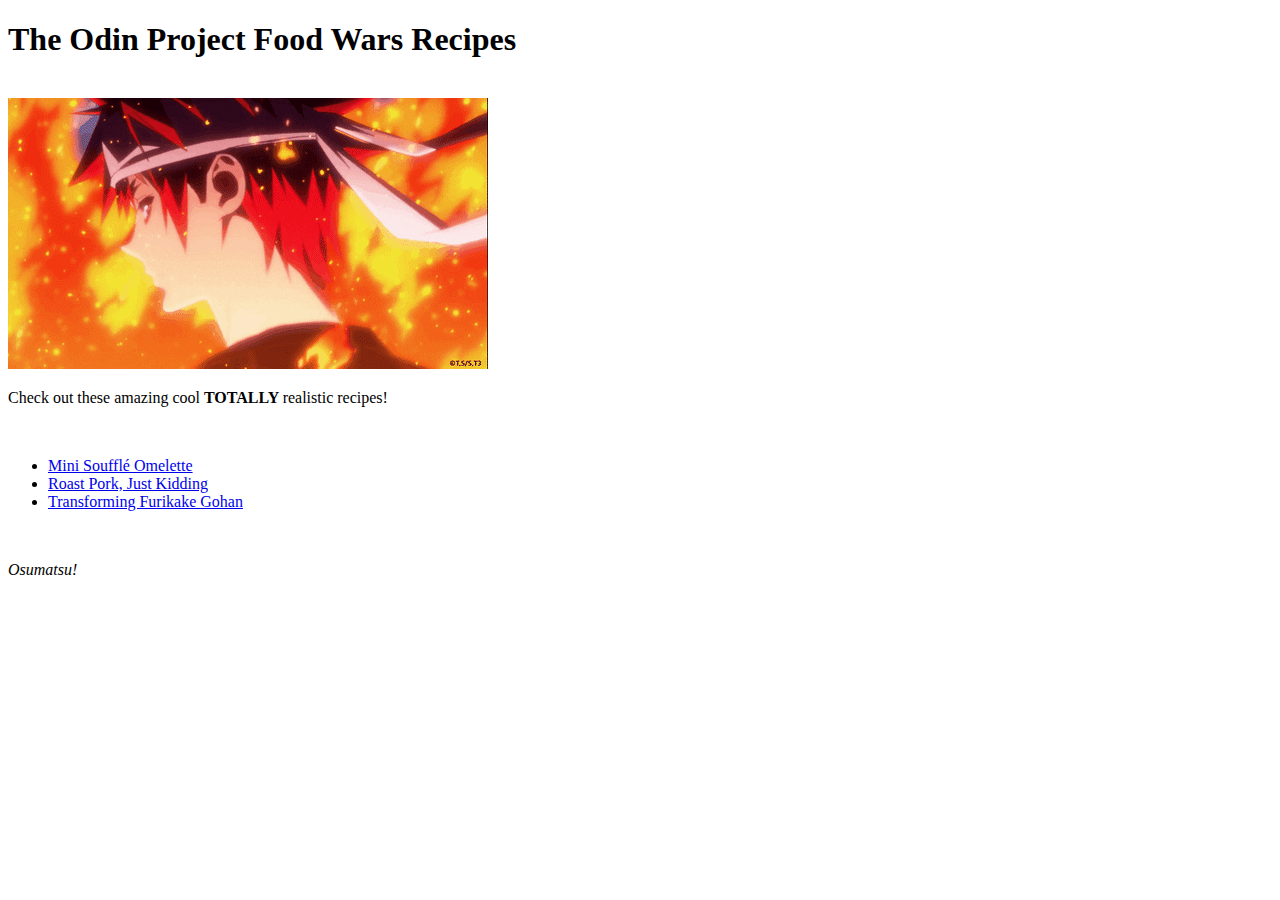
==== index.html @ efa007f3 "Add img directory, Fill index file" ====
<!DOCTYPE html>
<html lang="en">
<head>
    <meta charset="UTF-8">
    <title>Odin Recipes</title>
</head>
<body>
  <h1>The Odin Project Food Wars Recipes</h1> <br>
  <img src="./img/souma.gif" alt="Souma looking cool">
  <p>Check out these amazing cool <strong>TOTALLY </strong>realistic recipes!</p>
<br>
<ul>
  <li><a href="./recipes/recipe-mini-souffle.html">Mini Soufflé Omelette
</a></li>
<li><a href="./recipes/recipe-roast-pork.html">Roast Pork, Just Kidding
</a></li>
<li><a href="./recipes/recipe-transforming.html">Transforming Furikake Gohan
</a></li>
</ul>
<br>
<p><em>Osumatsu!</em></p>
</body>
</html>
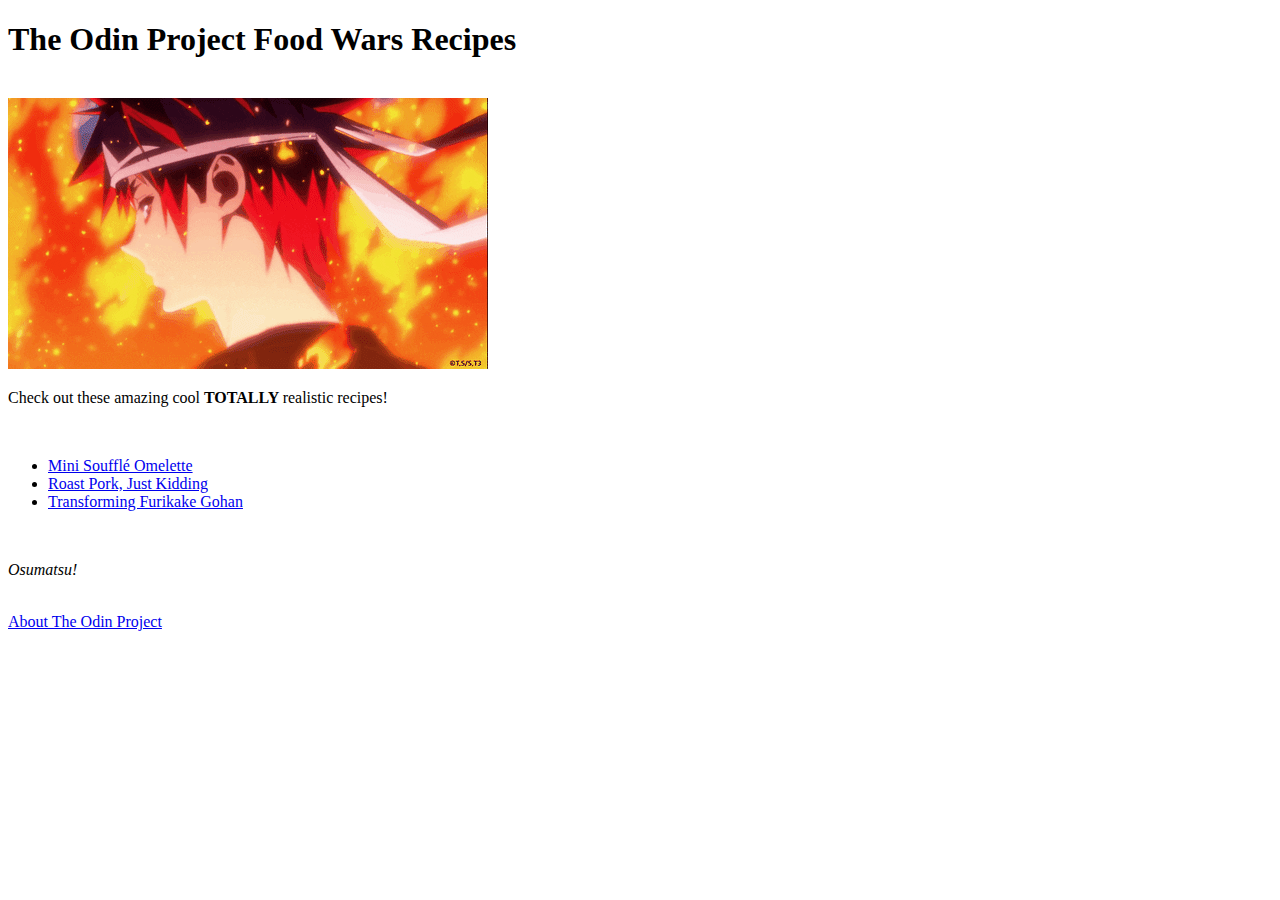
==== commit 00d2acb1: "Add back to homepage link, link to The Odin Project" ====
--- a/index.html
+++ b/index.html
@@ -10,14 +10,13 @@
   <p>Check out these amazing cool <strong>TOTALLY </strong>realistic recipes!</p>
 <br>
 <ul>
-  <li><a href="./recipes/recipe-mini-souffle.html">Mini Soufflé Omelette
-</a></li>
-<li><a href="./recipes/recipe-roast-pork.html">Roast Pork, Just Kidding
-</a></li>
-<li><a href="./recipes/recipe-transforming.html">Transforming Furikake Gohan
-</a></li>
+  <li><a href="./recipes/recipe-mini-souffle.html">Mini Soufflé Omelette</a></li>
+  <li><a href="./recipes/recipe-roast-pork.html">Roast Pork, Just Kidding</a></li>
+  <li><a href="./recipes/recipe-transforming.html">Transforming Furikake Gohan</a></li>
 </ul>
 <br>
-<p><em>Osumatsu!</em></p>
+  <p><em>Osumatsu!</em></p>
+  <br>
+  <a href="https://www.theodinproject.com/about">About The Odin Project</a>
 </body>
 </html>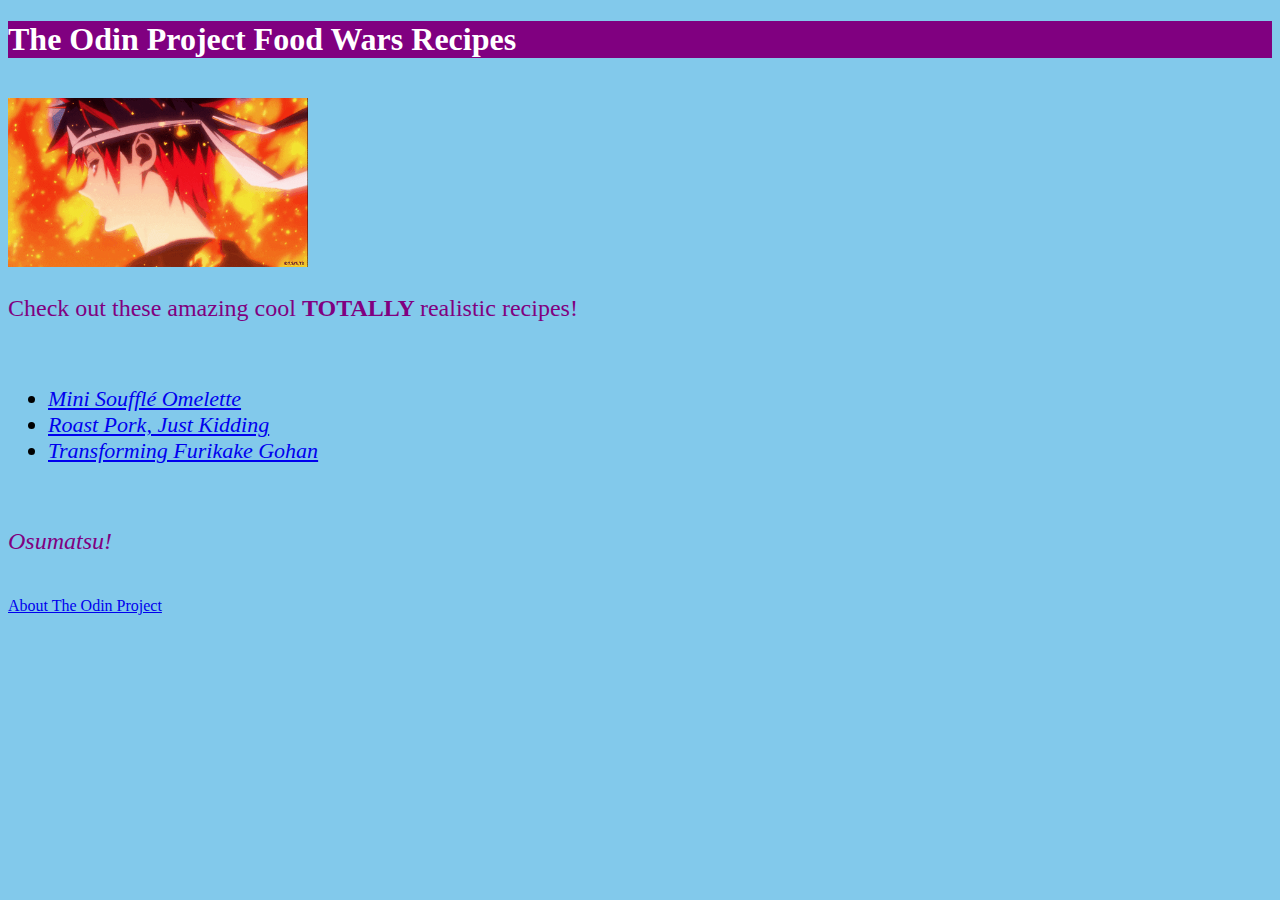
==== commit e1fe06e9: "Add css to index" ====
--- a/index.html
+++ b/index.html
@@ -3,17 +3,19 @@
 <head>
     <meta charset="UTF-8">
     <title>Odin Recipes</title>
+    <link rel="stylesheet" href="styles.css"/>
 </head>
 <body>
   <h1>The Odin Project Food Wars Recipes</h1> <br>
   <img src="./img/souma.gif" alt="Souma looking cool">
-  <p>Check out these amazing cool <strong>TOTALLY </strong>realistic recipes!</p>
+  <p class="text">Check out these amazing cool <strong>TOTALLY </strong>realistic recipes!</p>
 <br>
-<ul>
+<div class="list"><ul>
   <li><a href="./recipes/recipe-mini-souffle.html">Mini Soufflé Omelette</a></li>
   <li><a href="./recipes/recipe-roast-pork.html">Roast Pork, Just Kidding</a></li>
   <li><a href="./recipes/recipe-transforming.html">Transforming Furikake Gohan</a></li>
 </ul>
+</div>
 <br>
   <p><em>Osumatsu!</em></p>
   <br>
--- a/styles.css
+++ b/styles.css
@@ -0,0 +1,34 @@
+*
+{
+    font-family: "Times New Roman" Tahoma;
+    background-color: rgb(130, 201, 235);
+}
+
+h1
+
+{
+    font-weight: bold;
+    color: white;
+    background-color: purple;
+}
+
+.list
+
+{
+    font-style: italic;
+    font-size: 22px;
+}
+
+p
+
+{
+    font-size: 24px;
+    color: purple;
+}
+
+img
+{
+    width:300px;
+    height: auto;
+
+}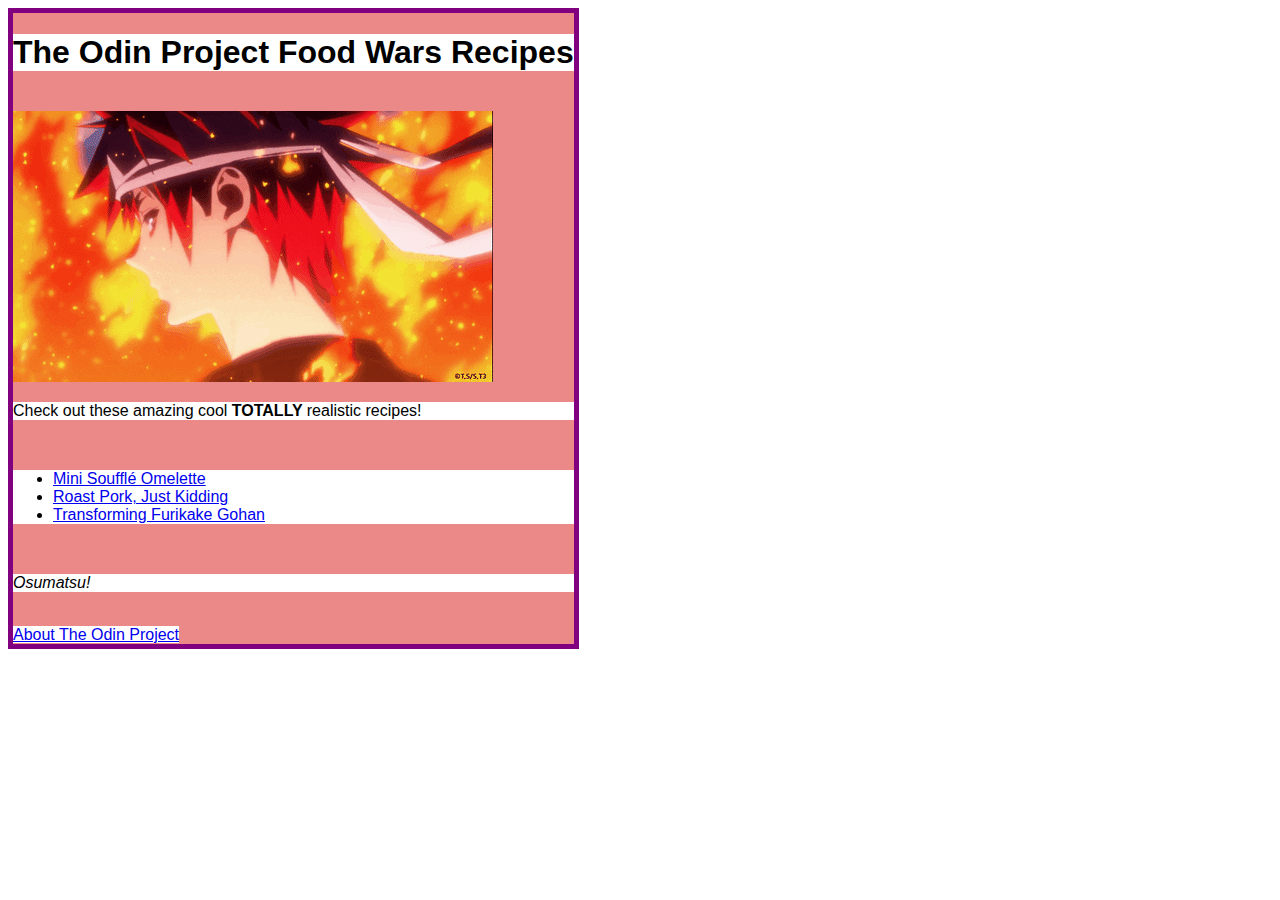
==== commit 32c6b0ab: "Replace CSS and rebuild page" ====
--- a/index.html
+++ b/index.html
@@ -6,9 +6,10 @@
     <link rel="stylesheet" href="styles.css"/>
 </head>
 <body>
+  <div class="content-page">
   <h1>The Odin Project Food Wars Recipes</h1> <br>
-  <img src="./img/souma.gif" alt="Souma looking cool">
-  <p class="text">Check out these amazing cool <strong>TOTALLY </strong>realistic recipes!</p>
+  <img class="recipe-gifs" src="./img/souma.gif" alt="Souma looking cool">
+  <p class="pre-list">Check out these amazing cool <strong>TOTALLY </strong>realistic recipes!</p>
 <br>
 <div class="list"><ul>
   <li><a href="./recipes/recipe-mini-souffle.html">Mini Soufflé Omelette</a></li>
@@ -20,5 +21,6 @@
   <p><em>Osumatsu!</em></p>
   <br>
   <a href="https://www.theodinproject.com/about">About The Odin Project</a>
+  </div>
 </body>
 </html>--- a/styles.css
+++ b/styles.css
@@ -1,34 +1,13 @@
 *
 {
-    font-family: "Times New Roman" Tahoma;
-    background-color: rgb(130, 201, 235);
+    background-color: white;
+    font-family: Verdana, Geneva, Tahoma, sans-serif;
 }
 
-h1
+.content-page {
 
-{
-    font-weight: bold;
-    color: white;
-    background-color: purple;
+display:inline-block;
+background-color: rgb(235, 137, 137);
+border: 5px solid purple;
+
 }
-
-.list
-
-{
-    font-style: italic;
-    font-size: 22px;
-}
-
-p
-
-{
-    font-size: 24px;
-    color: purple;
-}
-
-img
-{
-    width:300px;
-    height: auto;
-
-}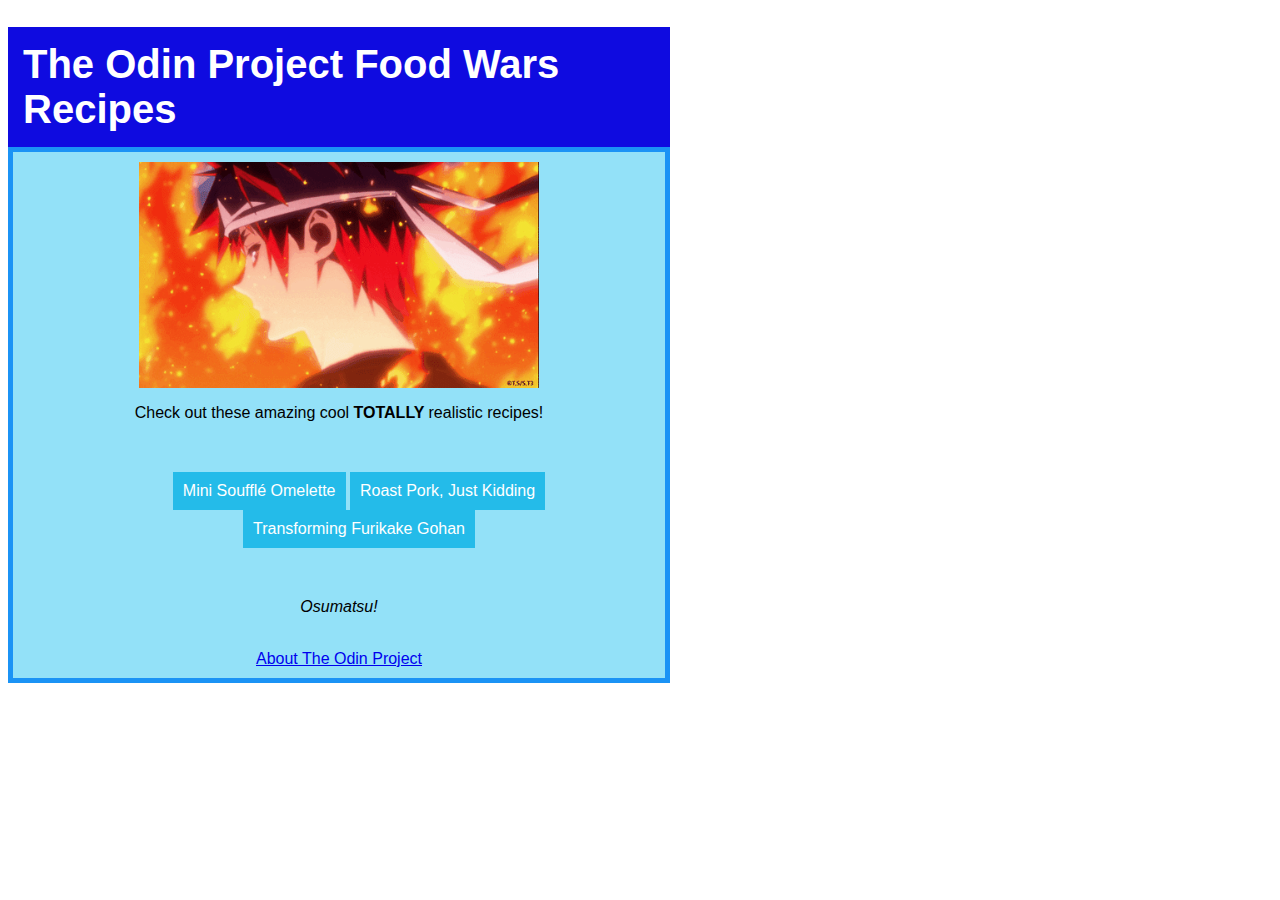
==== commit 0d8bda22: "Change style.css I added blocks and tried to style it a lil bit, I also added very nice button hover" ====
--- a/index.html
+++ b/index.html
@@ -6,10 +6,10 @@
     <link rel="stylesheet" href="styles.css"/>
 </head>
 <body>
+  <h1>The Odin Project Food Wars Recipes</h1> 
   <div class="content-page">
-  <h1>The Odin Project Food Wars Recipes</h1> <br>
   <img class="recipe-gifs" src="./img/souma.gif" alt="Souma looking cool">
-  <p class="pre-list">Check out these amazing cool <strong>TOTALLY </strong>realistic recipes!</p>
+ <div class="under-img"> <p class="pre-list">Check out these amazing cool <strong>TOTALLY </strong>realistic recipes!</p>
 <br>
 <div class="list"><ul>
   <li><a href="./recipes/recipe-mini-souffle.html">Mini Soufflé Omelette</a></li>
@@ -22,5 +22,6 @@
   <br>
   <a href="https://www.theodinproject.com/about">About The Odin Project</a>
   </div>
+  </div>
 </body>
 </html>--- a/styles.css
+++ b/styles.css
@@ -1,13 +1,70 @@
 *
 {
-    background-color: white;
+
     font-family: Verdana, Geneva, Tahoma, sans-serif;
+}
+
+h1
+{
+    display:block;
+    background-color: rgb(15, 11, 224);
+    color: white;
+    font-size: 40px;
+    padding: 10px;
+    width:50%;
+    margin-bottom: 0;
+    border: 5px solid rgb(15, 11, 224);
+}
+.under-img
+{
+text-align: center;
 }
 
 .content-page {
 
 display:inline-block;
-background-color: rgb(235, 137, 137);
-border: 5px solid purple;
+background-color: rgb(147, 225, 248);
+border: 5px solid rgb(27, 147, 245);
+width: 50%;
+padding: 10px;
+}
+
+img
+{
+    display: block;
+    width: 400px;
+    height: auto;
+margin-left: auto;
+margin-right: auto;
+    
+}
+
+ul
+{
+    list-style: none;
 
 }
+
+li
+
+{
+    display: inline-block;
+    background-color: rgb(36, 187, 233);
+    padding-top: 10px;
+    padding-bottom: 10px;
+}
+
+
+li a:link,li a:visited {
+
+    color: white;
+    padding: 10px;
+    text-decoration: none;
+
+}
+
+li a:hover, li a:active {
+font-weight: bold;
+background-color: rgb(0, 45, 248);
+color:yellow;
+}